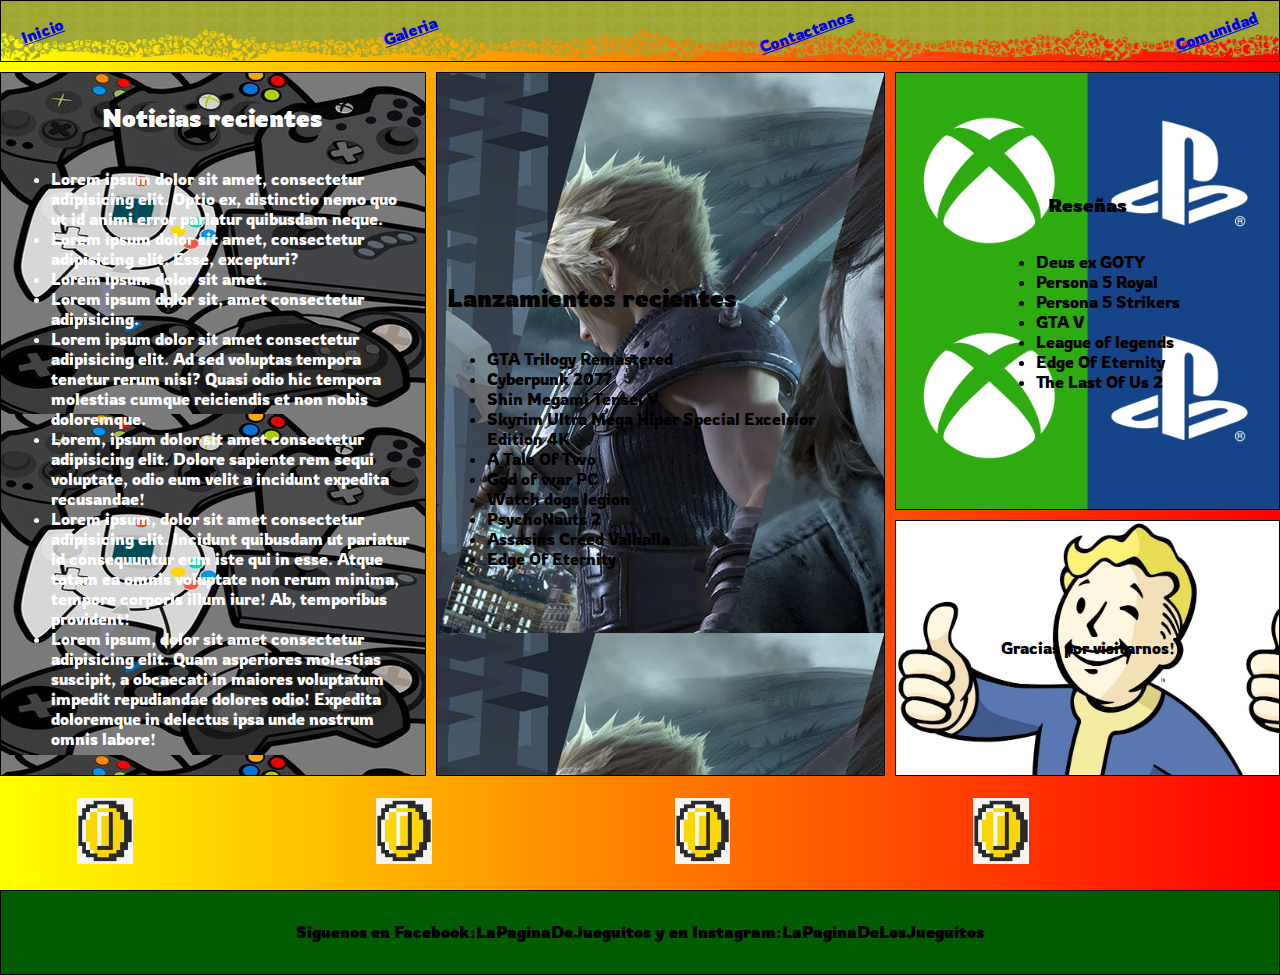
==== index.html @ 5af7c136 "Primer commit coder" ====
<!DOCTYPE html>
<html lang="en">

<head>
    <meta charset="UTF-8">
    <meta http-equiv="X-UA-Compatible" content="IE=edge">
    <meta name="viewport" content="width=, initial-scale=1.0">
    <link rel="stylesheet" href="estilos/estiloGrid.css">
    <link rel="preconnect" href="https://fonts.googleapis.com">
    <link rel="preconnect" href="https://fonts.gstatic.com" crossorigin>
    <link href="https://fonts.googleapis.com/css2?family=Raleway:ital,wght@1,300&family=Rowdies:wght@700&display=swap"
        rel="stylesheet">
    <title>Document</title>
</head>

<body>
    <div class="gridContainer">
        <header class="header">
            <a href="index.html">Inicio</a>
            <a href="galeria.html">Galeria</a>
            <a href="contactanos.html">Contactanos</a>
            <a href="comunidad.html">Comunidad</a>
        </header>
        <aside class="left">
            <h2>Lanzamientos recientes</h2>
            <ul>
                <li>GTA Trilogy Remastered</li>
                <li>Cyberpunk 2077</li>
                <li>Shin Megami Tensei V</li>
                <li>Skyrim Ultra Mega Hiper Special Excelsior Edition 4K</li>
                <li>A Tale Of Two</li>
                <li>God of war PC</li>
                <li>Watch dogs legion</li>
                <li>PsychoNauts 2</li>
                <li>Assasins Creed Valhalla</li>
                <li>Edge Of Eternity</li>
            </ul>
        </aside>
        <article class="article">
            <h2>Noticias recientes</h2>
            <ul>
                <li>Lorem ipsum dolor sit amet, consectetur adipisicing elit. Optio ex, distinctio nemo quo ut id animi
                    error pariatur quibusdam neque.</li>
                <li>Lorem ipsum dolor sit amet, consectetur adipisicing elit. Esse, excepturi?</li>
                <li>Lorem ipsum dolor sit amet.</li>
                <li>Lorem ipsum dolor sit, amet consectetur adipisicing.</li>
                <li>Lorem ipsum dolor sit amet consectetur adipisicing elit. Ad sed voluptas tempora tenetur rerum nisi?
                    Quasi odio hic tempora molestias cumque reiciendis et non nobis doloremque.</li>
                <li>Lorem, ipsum dolor sit amet consectetur adipisicing elit. Dolore sapiente rem sequi voluptate, odio
                    eum velit a incidunt expedita recusandae!</li>
                <li>Lorem ipsum, dolor sit amet consectetur adipisicing elit. Incidunt quibusdam ut pariatur id
                    consequuntur eum iste qui in esse. Atque totam ea omnis voluptate non rerum minima, tempore corporis
                    illum iure! Ab, temporibus provident!</li>
                <li>Lorem ipsum, dolor sit amet consectetur adipisicing elit. Quam asperiores molestias suscipit, a
                    obcaecati in maiores voluptatum impedit repudiandae dolores odio! Expedita doloremque in delectus
                    ipsa unde nostrum omnis labore!</li>
            </ul>
        </article>
        <aside class="right">
            <h3>Reseñas</h3>
            <ul>
                <li>Deus ex GOTY</li>
                <li>Persona 5 Royal</li>
                <li>Persona 5 Strikers</li>
                <li>GTA V</li>
                <li>League of legends</li>
                <li>Edge Of Eternity</li>
                <li>The Last Of Us 2</li>
            </ul>
        </aside>
        <div class="vaultBoy">
            <p>Gracias por visitarnos!</p>
        </div>
        <div class="animaciones">
            <div class="coin">
                <img src="imagenes/coin.png" alt="">
            </div>
            <div class="coin">
                <img src="imagenes/coin.png" alt="">
            </div>
            <div class="coin">
                <img src="imagenes/coin.png" alt="">
            </div>
            <div class="coin">
                <img src="imagenes/coin.png" alt="">
            </div>
        </div>
        <footer class="footer">
            <h4 class="footer">Siguenos en Facebook:LaPaginaDeJueguitos y en Instagram:LaPaginaDeLosJueguitos</h4>
        </footer>
    </div>
</body>

</html>
---- estilos/estiloGrid.css ----
* {
    box-sizing: border-box;
}

body {
    margin: 0;
    padding: 0;
    font-family: 'Raleway', sans-serif;
    font-family: 'Rowdies', cursive;
    background-image: linear-gradient(to left, red, yellow)
}

/*------------------Grid y Flex-------------*/
/*Index*/
.gridContainer {
    display: grid;
    grid-template-areas: 'header header header'
        'article left right'
        'article left vault'
        'animacion animacion animacion'
        'footer footer footer';
    gap: 10px;
}

.gridContainer>* {
    border: 1px solid black;
    padding: 10px;
    display: flex;
    flex-direction: column;
    justify-content: center;
    align-items: center;
}

.header {
    display: flex;
    flex-direction: row;
    grid-area: header;
    text-align: center;
    justify-content: space-between;
    padding: 20px;
    background-image: url(../imagenes/header.png);
    background-size: contain;
}

.header>* {
    transform: rotate(-20deg);
    transition: 2s;
}

.header>*:hover {
    color: rgb(128, 83, 0);
    transform: scale(1.2);
}

.article {
    grid-area: article;
    color: white;
    text-align: left;
    background-image: url(../imagenes/NoticiasVideojuegos.jpg);
}

.left {
    display: flex;
    align-items: flex-start;
    flex-direction: column;
    grid-area: left;
    background-image: url(../imagenes/lanzRecientes.jpg);
}

.right {
    grid-area: right;
    background-image: url(../imagenes/reseñas.jpg);
    background-size: contain;
}

.footer {
    grid-area: footer;
    background-color: rgb(2, 92, 2);
}

.vaultBoy {
    display: flex;
    grid-area: vault;
    background-image: url(../imagenes/vault-boy.jpg);
    background-size: contain;
    justify-content: center;
    align-items: center;
    text-align: center;
}

/*Galeria*/
.galeriaContainer {
    display: grid;
    color: orange;
    grid-template-areas: 'header'
        'titulo'
        'galeria'
        'footer';
}

.tituloGaleria {
    display: flex;
    justify-content: center;
    grid-area: titulo;
    color: darkgreen;
}

.main {
    grid-area: galeria;
}

.main>div {
    display: flex;
    flex-flow: row wrap;
    margin: 5px;
    border: solid green;
    width: 1000px;
    background-color: orange;
}

.main,
img {
    width: 20%;
    padding: 2px;
}

/*-----------------------------------------Contactanos---------------------------------------*/
.contactoContainer {
    display: grid;
    grid-template-areas: 'header'
        'formulario'
        'footer';
}

.form {
    grid-area: formulario;
    border: solid green;
}

/*-----------------------------------------Comunidad-------------------------------------*/
.comunidadContainer {
    display: grid;
    grid-template-areas: 'header header header'
        'titulo titulo titulo'
        'comuMain comuMain comuMain'
        'instagram facebook twitter'
        'footer footer footer';
}

.comunidadMain {
    background-image: linear-gradient(to left, white, yellow);
    border: 1px solid black;
    grid-area: comuMain;
}

.instagram {
    grid-area: instagram;
    margin-top: 10px;
    background-image: url(../imagenes/instagram.jpg);
    background-size: cover;
    width: 250px;
    height: 250px;
}

.facebook {
    grid-area: facebook;
    margin-top: 10px;
    background-image: url(../imagenes/facebook.png);
    background-size: cover;
    width: 250px;
    height: 250px;
}

.twitter {
    grid-area: twitter;
    margin-top: 10px;
    background-image: url(../imagenes/twitterlogo.png);
    background-size: cover;
    width: 300px;
    height: 250px;
}

.tituloComunidad {
    display: flex;
    justify-content: center;
    grid-area: titulo;
}

/* ----------------------------------------Animaciones------------------------------------*/

.animaciones {
    display: flex;
    flex-direction: row;
    justify-content: space-between;
    align-content: center;
    grid-area: animacion;
    border: none;
    margin-left: 65px;

}

.coin {
    animation-name: coin;
    animation-iteration-count: infinite;
    animation-duration: 2s;
    animation-timing-function: linear;
    animation-direction: alternate;
}

@keyframes coin {
    from {
        opacity: 1;
    }

    to {
        opacity: 0;
    }
}

/*-----------------------------------------Media Queries----------------------------------*/

@media (max-width:600px) {
    .gridContainer {
        display: grid;
        grid-template-areas: 'header header header'
            'article article article'
            'left left left'
            'right right right'
            'vault vault vault'
            'animacion animacion animacion'
            'footer footer footer';
        gap: 10px;
    }

    .main>div {
        display: flex;
        flex-flow: column wrap;
        margin: 5px;
        border: solid green;
        width: 300px;
        background-color: orange;
    }

    .main,
    img {
        width: 100%;
        padding: 2px;
    }

    .comunidadContainer {
        display: grid;
        grid-template-areas:
            'header'
            'titulo'
            'comuMain'
            'instagram'
            'facebook'
            'twitter'
            'footer';
    }
}
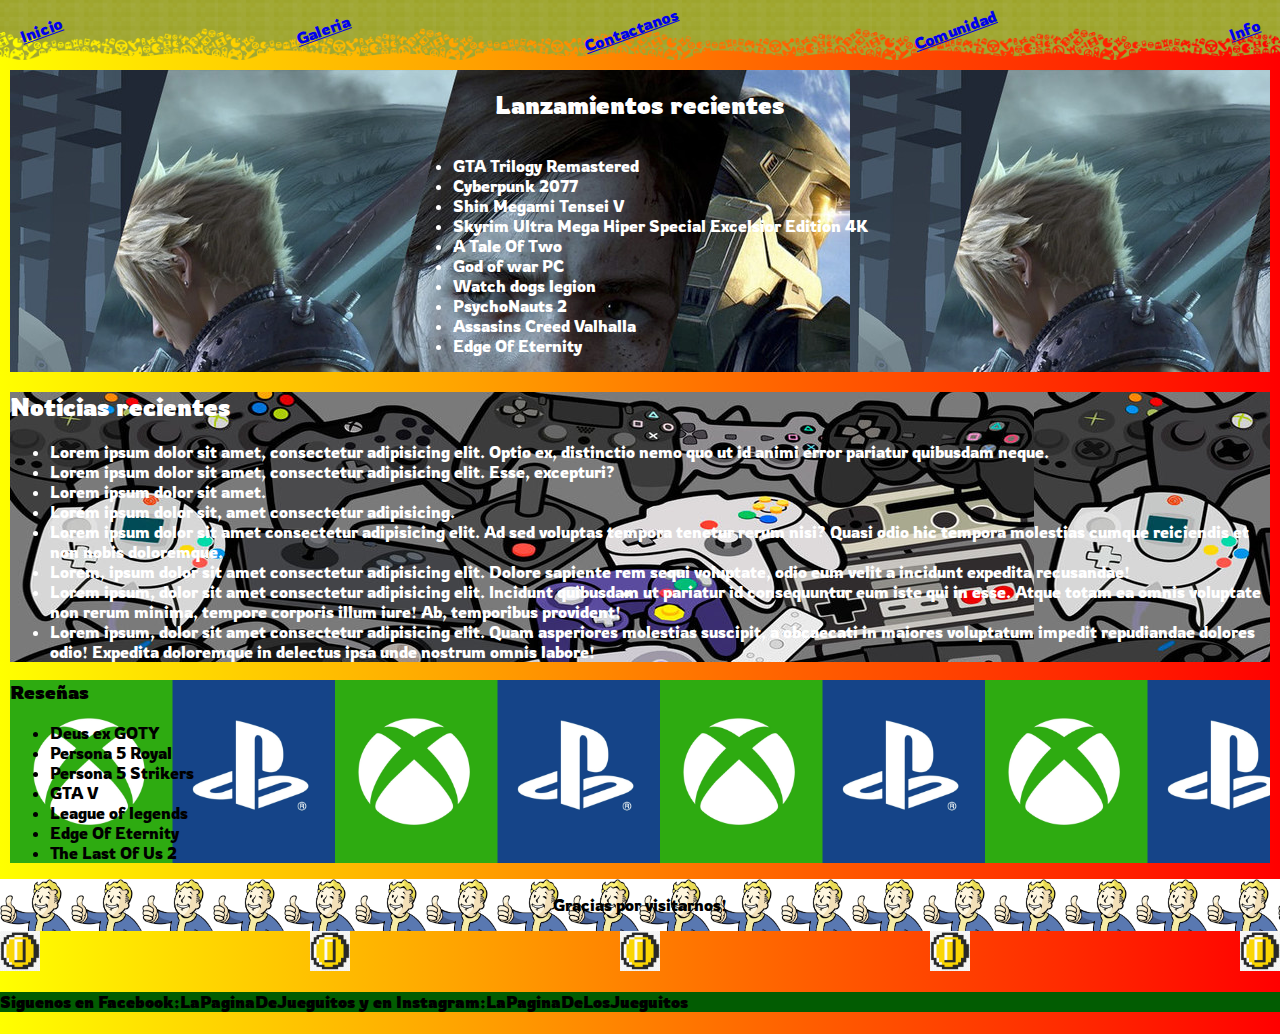
==== commit 513f59d9: "bootstrap" ====
--- a/index.html
+++ b/index.html
@@ -5,6 +5,12 @@
     <meta charset="UTF-8">
     <meta http-equiv="X-UA-Compatible" content="IE=edge">
     <meta name="viewport" content="width=, initial-scale=1.0">
+
+    <!-- Link de bootrstrap arriba de los estilos -->
+
+    <link href="https://cdn.jsdelivr.net/npm/bootstrap@5.1.3/dist/css/bootstrap.min.css" rel="stylesheet"
+        integrity="sha384-1BmE4kWBq78iYhFldvKuhfTAU6auU8tT94WrHftjDbrCEXSU1oBoqyl2QvZ6jIW3" crossorigin="anonymous">
+
     <link rel="stylesheet" href="estilos/estiloGrid.css">
     <link rel="preconnect" href="https://fonts.googleapis.com">
     <link rel="preconnect" href="https://fonts.gstatic.com" crossorigin>
@@ -14,81 +20,107 @@
 </head>
 
 <body>
-    <div class="gridContainer">
-        <header class="header">
-            <a href="index.html">Inicio</a>
-            <a href="galeria.html">Galeria</a>
-            <a href="contactanos.html">Contactanos</a>
-            <a href="comunidad.html">Comunidad</a>
+    <div class="container-fluid">
+        <header class="row header">
+            <nav class="col-12 navegacion">
+                <a href="index.html">Inicio</a>
+                <a href="galeria.html">Galeria</a>
+                <a href="contactanos.html">Contactanos</a>
+                <a href="comunidad.html">Comunidad</a>
+                <a href="info.html">Info</a>
+            </nav>
         </header>
-        <aside class="left">
-            <h2>Lanzamientos recientes</h2>
-            <ul>
-                <li>GTA Trilogy Remastered</li>
-                <li>Cyberpunk 2077</li>
-                <li>Shin Megami Tensei V</li>
-                <li>Skyrim Ultra Mega Hiper Special Excelsior Edition 4K</li>
-                <li>A Tale Of Two</li>
-                <li>God of war PC</li>
-                <li>Watch dogs legion</li>
-                <li>PsychoNauts 2</li>
-                <li>Assasins Creed Valhalla</li>
-                <li>Edge Of Eternity</li>
-            </ul>
-        </aside>
-        <article class="article">
-            <h2>Noticias recientes</h2>
-            <ul>
-                <li>Lorem ipsum dolor sit amet, consectetur adipisicing elit. Optio ex, distinctio nemo quo ut id animi
-                    error pariatur quibusdam neque.</li>
-                <li>Lorem ipsum dolor sit amet, consectetur adipisicing elit. Esse, excepturi?</li>
-                <li>Lorem ipsum dolor sit amet.</li>
-                <li>Lorem ipsum dolor sit, amet consectetur adipisicing.</li>
-                <li>Lorem ipsum dolor sit amet consectetur adipisicing elit. Ad sed voluptas tempora tenetur rerum nisi?
-                    Quasi odio hic tempora molestias cumque reiciendis et non nobis doloremque.</li>
-                <li>Lorem, ipsum dolor sit amet consectetur adipisicing elit. Dolore sapiente rem sequi voluptate, odio
-                    eum velit a incidunt expedita recusandae!</li>
-                <li>Lorem ipsum, dolor sit amet consectetur adipisicing elit. Incidunt quibusdam ut pariatur id
-                    consequuntur eum iste qui in esse. Atque totam ea omnis voluptate non rerum minima, tempore corporis
-                    illum iure! Ab, temporibus provident!</li>
-                <li>Lorem ipsum, dolor sit amet consectetur adipisicing elit. Quam asperiores molestias suscipit, a
-                    obcaecati in maiores voluptatum impedit repudiandae dolores odio! Expedita doloremque in delectus
-                    ipsa unde nostrum omnis labore!</li>
-            </ul>
-        </article>
-        <aside class="right">
-            <h3>Reseñas</h3>
-            <ul>
-                <li>Deus ex GOTY</li>
-                <li>Persona 5 Royal</li>
-                <li>Persona 5 Strikers</li>
-                <li>GTA V</li>
-                <li>League of legends</li>
-                <li>Edge Of Eternity</li>
-                <li>The Last Of Us 2</li>
-            </ul>
-        </aside>
-        <div class="vaultBoy">
-            <p>Gracias por visitarnos!</p>
+        <div class="row mainA">
+            <aside class="col-lg-12 col-md-12 col-sm-12 left">
+                <h2>Lanzamientos recientes</h2>
+                <ul>
+                    <li>GTA Trilogy Remastered</li>
+                    <li>Cyberpunk 2077</li>
+                    <li>Shin Megami Tensei V</li>
+                    <li>Skyrim Ultra Mega Hiper Special Excelsior Edition 4K</li>
+                    <li>A Tale Of Two</li>
+                    <li>God of war PC</li>
+                    <li>Watch dogs legion</li>
+                    <li>PsychoNauts 2</li>
+                    <li>Assasins Creed Valhalla</li>
+                    <li>Edge Of Eternity</li>
+                </ul>
+            </aside>
+            <article class="col-lg-6 col-md-6 col-sm-12 article">
+                <h2>Noticias recientes</h2>
+                <ul>
+                    <li>Lorem ipsum dolor sit amet, consectetur adipisicing elit. Optio ex, distinctio nemo quo ut id
+                        animi
+                        error pariatur quibusdam neque.</li>
+                    <li>Lorem ipsum dolor sit amet, consectetur adipisicing elit. Esse, excepturi?</li>
+                    <li>Lorem ipsum dolor sit amet.</li>
+                    <li>Lorem ipsum dolor sit, amet consectetur adipisicing.</li>
+                    <li>Lorem ipsum dolor sit amet consectetur adipisicing elit. Ad sed voluptas tempora tenetur rerum
+                        nisi?
+                        Quasi odio hic tempora molestias cumque reiciendis et non nobis doloremque.</li>
+                    <li>Lorem, ipsum dolor sit amet consectetur adipisicing elit. Dolore sapiente rem sequi voluptate,
+                        odio
+                        eum velit a incidunt expedita recusandae!</li>
+                    <li>Lorem ipsum, dolor sit amet consectetur adipisicing elit. Incidunt quibusdam ut pariatur id
+                        consequuntur eum iste qui in esse. Atque totam ea omnis voluptate non rerum minima, tempore
+                        corporis
+                        illum iure! Ab, temporibus provident!</li>
+                    <li>Lorem ipsum, dolor sit amet consectetur adipisicing elit. Quam asperiores molestias suscipit, a
+                        obcaecati in maiores voluptatum impedit repudiandae dolores odio! Expedita doloremque in
+                        delectus
+                        ipsa unde nostrum omnis labore!</li>
+                </ul>
+            </article>
+            <aside class="col-lg-6 col-md-6 col-sm-12 right">
+                <h3>Reseñas</h3>
+                <ul>
+                    <li>Deus ex GOTY</li>
+                    <li>Persona 5 Royal</li>
+                    <li>Persona 5 Strikers</li>
+                    <li>GTA V</li>
+                    <li>League of legends</li>
+                    <li>Edge Of Eternity</li>
+                    <li>The Last Of Us 2</li>
+                </ul>
+            </aside>
         </div>
-        <div class="animaciones">
-            <div class="coin">
-                <img src="imagenes/coin.png" alt="">
+        <div class="row logosIndex">
+            <div class="col-lg-12 col-md-6 col-sm-6 col-xs-12 vaultBoy">
+                <p>Gracias por visitarnos!</p>
             </div>
-            <div class="coin">
-                <img src="imagenes/coin.png" alt="">
-            </div>
-            <div class="coin">
-                <img src="imagenes/coin.png" alt="">
-            </div>
-            <div class="coin">
-                <img src="imagenes/coin.png" alt="">
+            <div class="col-lg-12 col-md-6 col-sm-6 col-xs-12 animaciones">
+                <div class="coin">
+                    <img src="imagenes/coin.png" alt="">
+                </div>
+                <div class="coin">
+                    <img src="imagenes/coin.png" alt="">
+                </div>
+                <div class="coin">
+                    <img src="imagenes/coin.png" alt="">
+                </div>
+                <div class="coin">
+                    <img src="imagenes/coin.png" alt="">
+                </div>
+                <div class="coin">
+                    <img src="imagenes/coin.png" alt="">
+                </div>
             </div>
         </div>
-        <footer class="footer">
-            <h4 class="footer">Siguenos en Facebook:LaPaginaDeJueguitos y en Instagram:LaPaginaDeLosJueguitos</h4>
+
+        <footer class="row footer">
+            <h4 class="col-12 footer">Siguenos en Facebook:LaPaginaDeJueguitos y en Instagram:LaPaginaDeLosJueguitos
+            </h4>
         </footer>
     </div>
+
+    <!-- Link de bootstrap al final del body -->
+
+    <script src="https://cdn.jsdelivr.net/npm/@popperjs/core@2.10.2/dist/umd/popper.min.js"
+        integrity="sha384-7+zCNj/IqJ95wo16oMtfsKbZ9ccEh31eOz1HGyDuCQ6wgnyJNSYdrPa03rtR1zdB" crossorigin="anonymous">
+    </script>
+    <script src="https://cdn.jsdelivr.net/npm/bootstrap@5.1.3/dist/js/bootstrap.min.js"
+        integrity="sha384-QJHtvGhmr9XOIpI6YVutG+2QOK9T+ZnN4kzFN1RtK3zEFEIsxhlmWl5/YESvpZ13" crossorigin="anonymous">
+    </script>
 </body>
 
 </html>--- a/estilos/estiloGrid.css
+++ b/estilos/estiloGrid.css
@@ -12,26 +12,10 @@
 
 /*------------------Grid y Flex-------------*/
 /*Index*/
-.gridContainer {
-    display: grid;
-    grid-template-areas: 'header header header'
-        'article left right'
-        'article left vault'
-        'animacion animacion animacion'
-        'footer footer footer';
-    gap: 10px;
+.mainA{
+    margin: 10px;
 }
-
-.gridContainer>* {
-    border: 1px solid black;
-    padding: 10px;
-    display: flex;
-    flex-direction: column;
-    justify-content: center;
-    align-items: center;
-}
-
-.header {
+.navegacion {
     display: flex;
     flex-direction: row;
     grid-area: header;
@@ -42,12 +26,12 @@
     background-size: contain;
 }
 
-.header>* {
+.navegacion>* {
     transform: rotate(-20deg);
     transition: 2s;
 }
 
-.header>*:hover {
+.navegacion>*:hover {
     color: rgb(128, 83, 0);
     transform: scale(1.2);
 }
@@ -61,7 +45,8 @@
 
 .left {
     display: flex;
-    align-items: flex-start;
+    color: white;
+    align-items: center;
     flex-direction: column;
     grid-area: left;
     background-image: url(../imagenes/lanzRecientes.jpg);
@@ -80,7 +65,6 @@
 
 .vaultBoy {
     display: flex;
-    grid-area: vault;
     background-image: url(../imagenes/vault-boy.jpg);
     background-size: contain;
     justify-content: center;
@@ -88,40 +72,26 @@
     text-align: center;
 }
 
-/*Galeria*/
-.galeriaContainer {
-    display: grid;
-    color: orange;
-    grid-template-areas: 'header'
-        'titulo'
-        'galeria'
-        'footer';
-}
+/*-------------------------------------------------------Galeria---------------------------------------*/
 
-.tituloGaleria {
+.tituloG {
     display: flex;
     justify-content: center;
-    grid-area: titulo;
     color: darkgreen;
 }
 
 .main {
-    grid-area: galeria;
+    display: flex;
+    justify-content: center;
 }
-
-.main>div {
-    display: flex;
-    flex-flow: row wrap;
-    margin: 5px;
-    border: solid green;
-    width: 1000px;
-    background-color: orange;
+.carouselGaleria{
+    margin-bottom: 10px;
 }
-
-.main,
-img {
-    width: 20%;
-    padding: 2px;
+.carouselGaleria,
+img{
+    width: 400px;
+    height: 500px;
+    max-height: 500px;
 }
 
 /*-----------------------------------------Contactanos---------------------------------------*/
@@ -138,23 +108,13 @@
 }
 
 /*-----------------------------------------Comunidad-------------------------------------*/
-.comunidadContainer {
-    display: grid;
-    grid-template-areas: 'header header header'
-        'titulo titulo titulo'
-        'comuMain comuMain comuMain'
-        'instagram facebook twitter'
-        'footer footer footer';
-}
 
 .comunidadMain {
     background-image: linear-gradient(to left, white, yellow);
     border: 1px solid black;
-    grid-area: comuMain;
 }
 
 .instagram {
-    grid-area: instagram;
     margin-top: 10px;
     background-image: url(../imagenes/instagram.jpg);
     background-size: cover;
@@ -163,7 +123,6 @@
 }
 
 .facebook {
-    grid-area: facebook;
     margin-top: 10px;
     background-image: url(../imagenes/facebook.png);
     background-size: cover;
@@ -172,7 +131,6 @@
 }
 
 .twitter {
-    grid-area: twitter;
     margin-top: 10px;
     background-image: url(../imagenes/twitterlogo.png);
     background-size: cover;
@@ -183,7 +141,10 @@
 .tituloComunidad {
     display: flex;
     justify-content: center;
-    grid-area: titulo;
+}
+.redes{
+    display: flex;
+    justify-content: center;
 }
 
 /* ----------------------------------------Animaciones------------------------------------*/
@@ -195,7 +156,6 @@
     align-content: center;
     grid-area: animacion;
     border: none;
-    margin-left: 65px;
 
 }
 
@@ -205,6 +165,11 @@
     animation-duration: 2s;
     animation-timing-function: linear;
     animation-direction: alternate;
+}
+.coin,
+img{
+    width: 40px;
+    height: 40px;
 }
 
 @keyframes coin {
@@ -216,46 +181,18 @@
         opacity: 0;
     }
 }
+/*----------------------------------------- Info -----------------------------------------*/
+
+.mainInfo{
+    border: 2px solid blue;
+}
+.objetivosInfo{
+    border: 1px solid black;
+}
+.logrosInfo{
+    border: 1px solid black;
+}
+
 
 /*-----------------------------------------Media Queries----------------------------------*/
 
-@media (max-width:600px) {
-    .gridContainer {
-        display: grid;
-        grid-template-areas: 'header header header'
-            'article article article'
-            'left left left'
-            'right right right'
-            'vault vault vault'
-            'animacion animacion animacion'
-            'footer footer footer';
-        gap: 10px;
-    }
-
-    .main>div {
-        display: flex;
-        flex-flow: column wrap;
-        margin: 5px;
-        border: solid green;
-        width: 300px;
-        background-color: orange;
-    }
-
-    .main,
-    img {
-        width: 100%;
-        padding: 2px;
-    }
-
-    .comunidadContainer {
-        display: grid;
-        grid-template-areas:
-            'header'
-            'titulo'
-            'comuMain'
-            'instagram'
-            'facebook'
-            'twitter'
-            'footer';
-    }
-}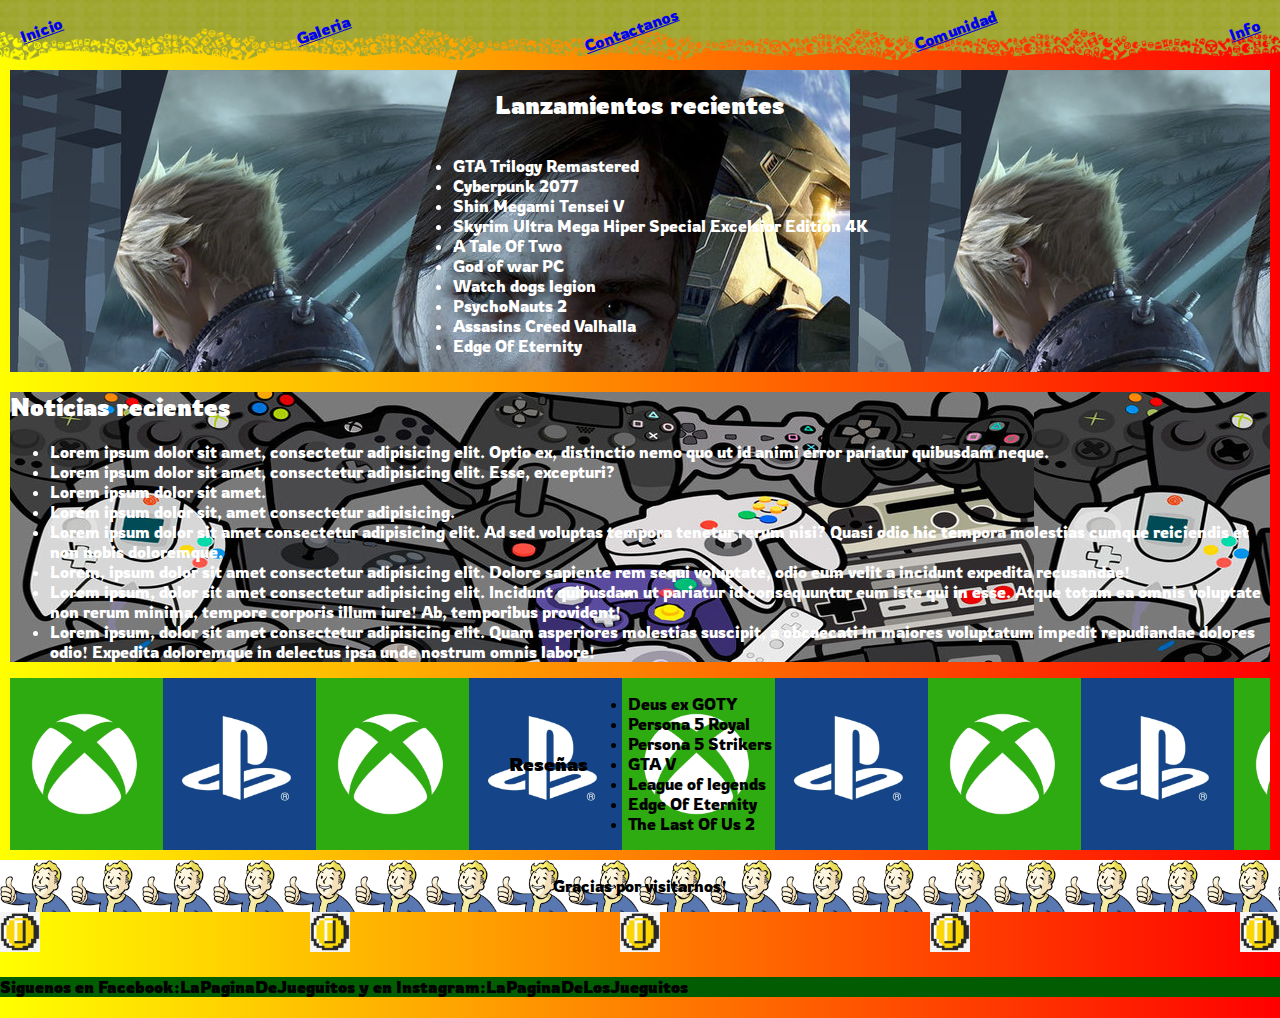
==== commit 25174c80: "Segunda entrega" ====
--- a/index.html
+++ b/index.html
@@ -72,16 +72,18 @@
                 </ul>
             </article>
             <aside class="col-lg-6 col-md-6 col-sm-12 right">
-                <h3>Reseñas</h3>
-                <ul>
-                    <li>Deus ex GOTY</li>
-                    <li>Persona 5 Royal</li>
-                    <li>Persona 5 Strikers</li>
-                    <li>GTA V</li>
-                    <li>League of legends</li>
-                    <li>Edge Of Eternity</li>
-                    <li>The Last Of Us 2</li>
-                </ul>
+                <div class="center">
+                    <h3>Reseñas</h3>
+                    <ul>
+                        <li>Deus ex GOTY</li>
+                        <li>Persona 5 Royal</li>
+                        <li>Persona 5 Strikers</li>
+                        <li>GTA V</li>
+                        <li>League of legends</li>
+                        <li>Edge Of Eternity</li>
+                        <li>The Last Of Us 2</li>
+                    </ul>
+                </div>
             </aside>
         </div>
         <div class="row logosIndex">
--- a/estilos/estiloGrid.css
+++ b/estilos/estiloGrid.css
@@ -53,13 +53,16 @@
 }
 
 .right {
-    grid-area: right;
     background-image: url(../imagenes/reseñas.jpg);
     background-size: contain;
 }
+.center{
+    display: flex;
+    justify-content: center;
+    align-items: center;
+}
 
 .footer {
-    grid-area: footer;
     background-color: rgb(2, 92, 2);
 }
 
@@ -87,21 +90,20 @@
 .carouselGaleria{
     margin-bottom: 10px;
 }
-.carouselGaleria,
+.carousel-item>
 img{
-    width: 400px;
-    height: 500px;
-    max-height: 500px;
+    margin-left: 300px;
+    max-width: 400px;
+    height: 400px;
+}
+@media (max-width: 600px){
+    .carousel-item>
+    img{
+        margin-left: 30px;
+    }
 }
 
 /*-----------------------------------------Contactanos---------------------------------------*/
-.contactoContainer {
-    display: grid;
-    grid-template-areas: 'header'
-        'formulario'
-        'footer';
-}
-
 .form {
     grid-area: formulario;
     border: solid green;
@@ -166,8 +168,7 @@
     animation-timing-function: linear;
     animation-direction: alternate;
 }
-.coin,
-img{
+.coin> img{
     width: 40px;
     height: 40px;
 }
